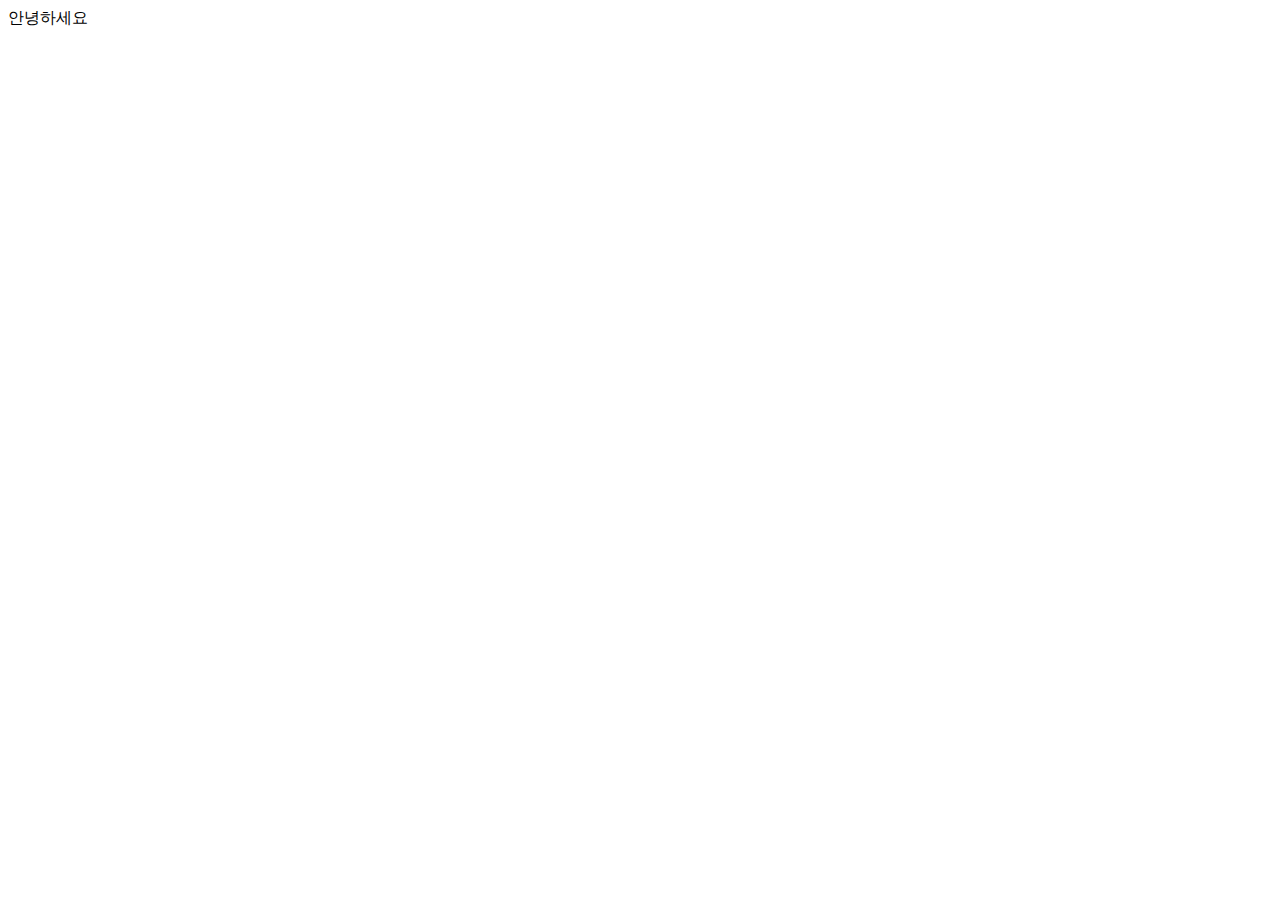
==== Index.html @ c54d7852 "add Index.html" ====
<!DOCTYPE html>
<html lang="en">
<head>
    <meta charset="UTF-8">
    <meta name="viewport" content="width=device-width, initial-scale=1.0">
    <title>Document</title>
</head>
<body>
    안녕하세요
</body>
</html>
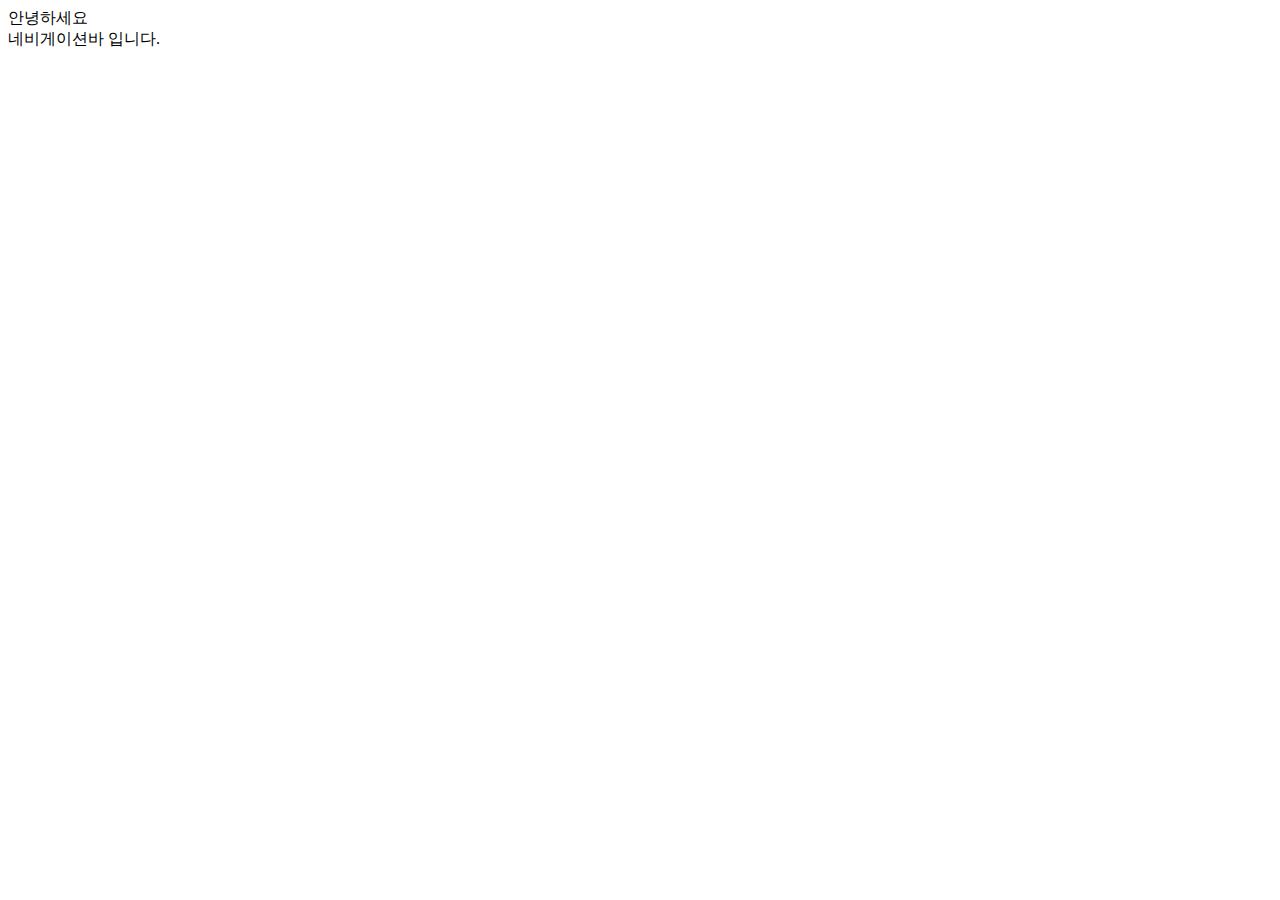
==== commit e2f54d27: "add nav in index.html" ====
--- a/Index.html
+++ b/Index.html
@@ -7,5 +7,8 @@
 </head>
 <body>
     안녕하세요
+    <nav>
+        네비게이션바 입니다.
+    </nav>
 </body>
 </html>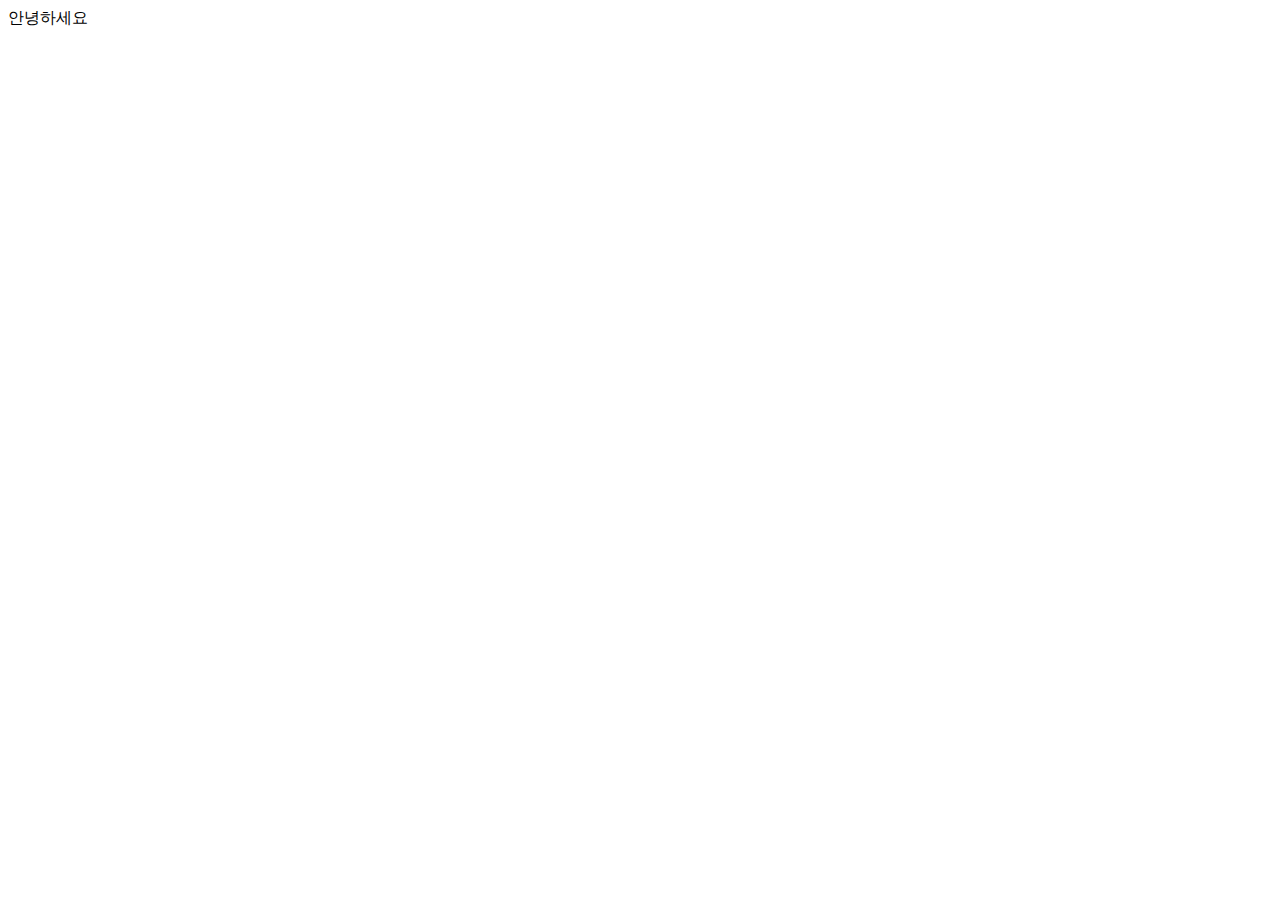
==== commit 3bb3dd52: "test" ====
--- a/Index.html
+++ b/Index.html
@@ -7,8 +7,5 @@
 </head>
 <body>
     안녕하세요
-    <nav>
-        네비게이션바 입니다.
-    </nav>
 </body>
-</html>+</html>
